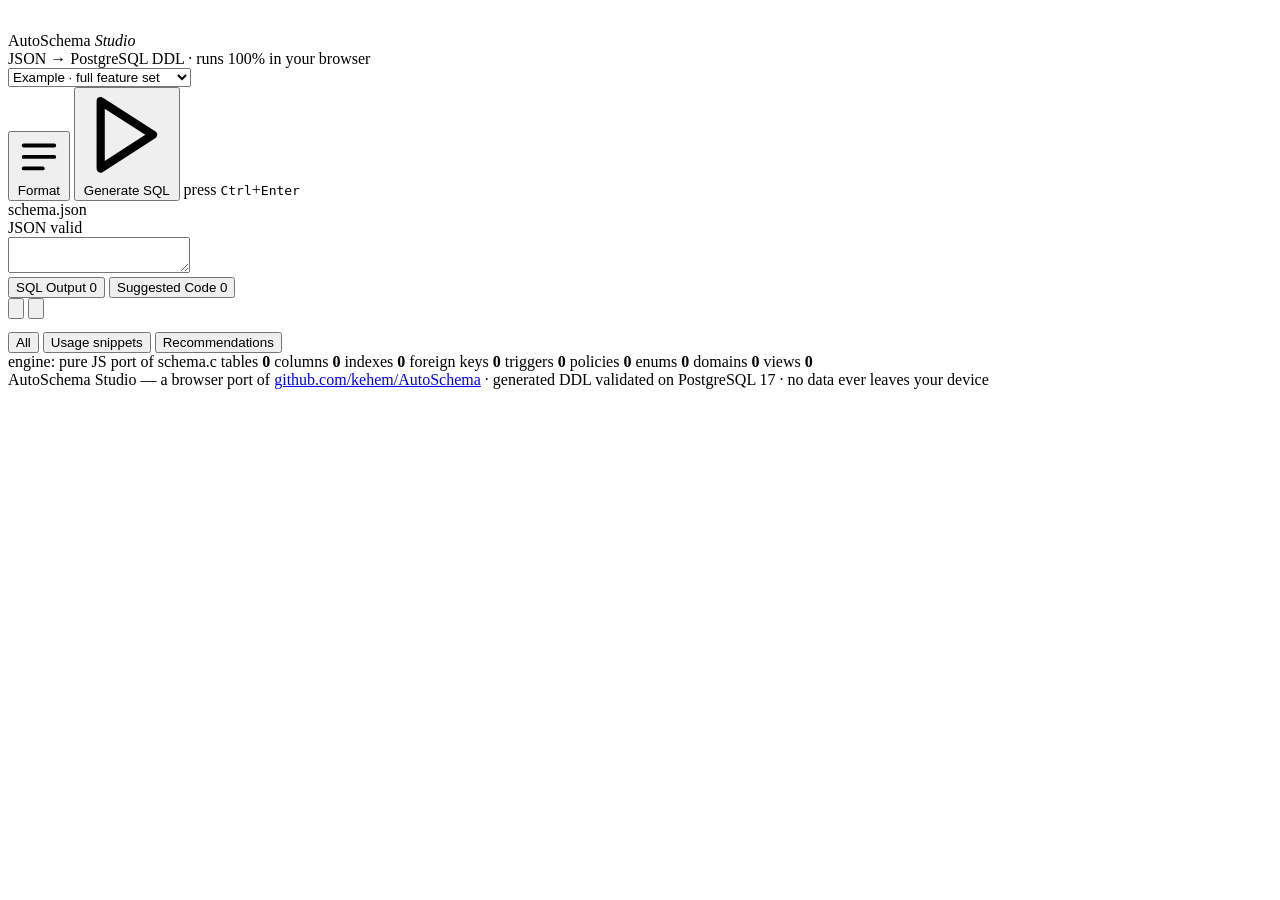
==== web/template.html @ a03fe67e "Add AutoSchema Studio web app (pure HTML/CSS/JS) + fixes Web studio (web/): - Self-contained index.h" ====
<!DOCTYPE html>
<html lang="en">
<head>
<meta charset="UTF-8">
<meta name="viewport" content="width=device-width, initial-scale=1.0">
<title>AutoSchema Studio — JSON → PostgreSQL DDL</title>
<link rel="icon" href="data:image/svg+xml,%3Csvg xmlns='http://www.w3.org/2000/svg' viewBox='0 0 32 32'%3E%3Crect width='32' height='32' rx='8' fill='%237c6cf6'/%3E%3Cpath d='M9 17h6l-2 9 10-13h-6l2-9z' fill='white'/%3E%3C/svg%3E">
<style>
/*__CSS__*/
</style>
</head>
<body>
<div class="app">

  <header>
    <div class="brand">
      <div class="brand-mark">
        <svg width="20" height="20" viewBox="0 0 24 24" fill="none" stroke="#fff" stroke-width="2.2" stroke-linecap="round" stroke-linejoin="round">
          <ellipse cx="12" cy="5" rx="8" ry="3"/>
          <path d="M4 5v6c0 1.7 3.6 3 8 3s8-1.3 8-3V5"/>
          <path d="M4 11v6c0 1.7 3.6 3 8 3s8-1.3 8-3v-6"/>
        </svg>
      </div>
      <div>
        <div class="brand-name">AutoSchema <em>Studio</em></div>
        <div class="brand-sub">JSON → PostgreSQL DDL · runs 100% in your browser</div>
      </div>
    </div>
    <div class="header-spacer"></div>
    <div class="sel-wrap">
      <select id="sample" title="Load an example schema">
        <option value="full">Example · full feature set</option>
        <option value="blog">Example · blog</option>
        <option value="ecom">Example · e-commerce</option>
        <option value="legacy">Example · legacy v1 format</option>
      </select>
    </div>
    <button class="btn" id="btn-format" title="Pretty-print the JSON">
      <svg viewBox="0 0 24 24" fill="none" stroke="currentColor" stroke-width="2" stroke-linecap="round" stroke-linejoin="round"><path d="M4 6h16M4 12h16M4 18h10"/></svg>
      Format
    </button>
    <button class="btn btn-primary" id="btn-run" title="Generate SQL (Ctrl+Enter)">
      <svg viewBox="0 0 24 24" fill="none" stroke="currentColor" stroke-width="2.2" stroke-linecap="round" stroke-linejoin="round"><path d="M5 3l14 9-14 9V3z"/></svg>
      Generate SQL
    </button>
    <span class="kbd-hint">press <kbd>Ctrl</kbd>+<kbd>Enter</kbd></span>
  </header>

  <main>
    <!-- editor pane -->
    <section class="panel">
      <div class="panel-head">
        <span class="panel-title"><span class="dot" id="json-dot"></span> schema.json</span>
        <div class="head-spacer"></div>
        <span style="font:11px var(--mono);color:var(--tx3)" id="json-label">JSON valid</span>
      </div>
      <div class="editor-body">
        <div class="gutter" id="gutter"></div>
        <div class="editor-wrap">
          <textarea id="editor" spellcheck="false" autocomplete="off" autocapitalize="off" aria-label="JSON schema editor"></textarea>
          <div class="editor-err" id="editor-err"></div>
        </div>
      </div>
    </section>

    <!-- output pane -->
    <section class="panel">
      <div class="panel-head">
        <div class="tabs">
          <button class="tab active" data-tab="sql">SQL Output <span class="count" id="tab-sql-count">0</span></button>
          <button class="tab" data-tab="sugg">Suggested Code <span class="count" id="tab-sugg-count">0</span></button>
        </div>
        <div class="head-spacer"></div>
        <button class="btn btn-icon" id="btn-copy" title="Copy SQL">
          <svg viewBox="0 0 24 24" fill="none" stroke="currentColor" stroke-width="2" stroke-linecap="round" stroke-linejoin="round"><rect x="9" y="9" width="13" height="13" rx="2"/><path d="M5 15H4a2 2 0 0 1-2-2V4a2 2 0 0 1 2-2h9a2 2 0 0 1 2 2v1"/></svg>
        </button>
        <button class="btn btn-icon" id="btn-download" title="Download .sql">
          <svg viewBox="0 0 24 24" fill="none" stroke="currentColor" stroke-width="2" stroke-linecap="round" stroke-linejoin="round"><path d="M21 15v4a2 2 0 0 1-2 2H5a2 2 0 0 1-2-2v-4"/><path d="M7 10l5 5 5-5"/><path d="M12 15V3"/></svg>
        </button>
      </div>
      <div class="out-body">
        <div class="pane active" id="pane-sql">
          <pre class="code" id="sql-out"></pre>
        </div>
        <div class="pane" id="pane-sugg">
          <div class="filters">
            <button class="filter active" data-filter="all">All</button>
            <button class="filter" data-filter="usage">Usage snippets</button>
            <button class="filter" data-filter="tip">Recommendations</button>
          </div>
          <div class="sugg-list" id="sugg-list"></div>
        </div>
      </div>
    </section>
  </main>

  <div class="statusbar">
    <span class="status-json"><span class="pulse ok" id="status-pulse"></span> engine: pure JS port of schema.c</span>
    <span class="chip">tables <b id="st-tables">0</b></span>
    <span class="chip">columns <b id="st-columns">0</b></span>
    <span class="chip">indexes <b id="st-indexes">0</b></span>
    <span class="chip">foreign keys <b id="st-fks">0</b></span>
    <span class="chip">triggers <b id="st-triggers">0</b></span>
    <span class="chip">policies <b id="st-policies">0</b></span>
    <span class="chip">enums <b id="st-enums">0</b></span>
    <span class="chip">domains <b id="st-domains">0</b></span>
    <span class="chip">views <b id="st-views">0</b></span>
  </div>

  <footer>
    AutoSchema Studio — a browser port of
    <a href="https://github.com/kehem/AutoSchema" target="_blank" rel="noopener">github.com/kehem/AutoSchema</a>
    · generated DDL validated on PostgreSQL 17 · no data ever leaves your device
  </footer>
</div>

<div id="toast"><span class="t-ico"></span><span class="t-msg"></span></div>

<script>
/*__GENERATOR__*/
</script>
<script>
/*__UI__*/
</script>
</body>
</html>
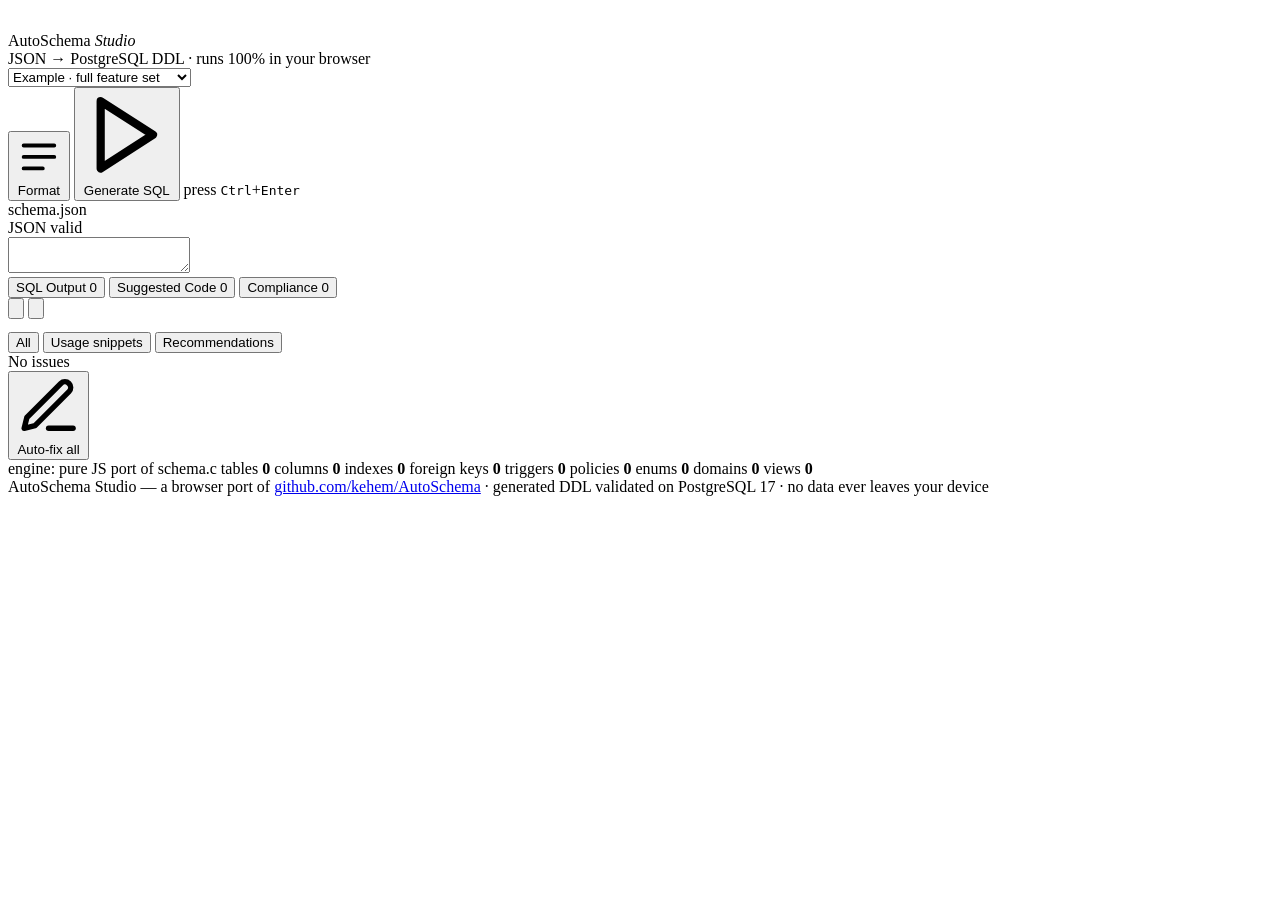
==== commit 1af6dd12: "Add JSON compliance checker with auto-fix to web studio - lint.js: validates schema JSON against Aut" ====
--- a/web/template.html
+++ b/web/template.html
@@ -69,6 +69,7 @@
         <div class="tabs">
           <button class="tab active" data-tab="sql">SQL Output <span class="count" id="tab-sql-count">0</span></button>
           <button class="tab" data-tab="sugg">Suggested Code <span class="count" id="tab-sugg-count">0</span></button>
+          <button class="tab" data-tab="compl">Compliance <span class="count" id="tab-compl-count">0</span></button>
         </div>
         <div class="head-spacer"></div>
         <button class="btn btn-icon" id="btn-copy" title="Copy SQL">
@@ -89,6 +90,17 @@
             <button class="filter" data-filter="tip">Recommendations</button>
           </div>
           <div class="sugg-list" id="sugg-list"></div>
+        </div>
+        <div class="pane" id="pane-compl">
+          <div class="compl-head">
+            <span class="compl-summary" id="compl-summary">No issues</span>
+            <div class="head-spacer"></div>
+            <button class="btn" id="btn-fixall" title="Apply every fixable suggestion">
+              <svg viewBox="0 0 24 24" fill="none" stroke="currentColor" stroke-width="2" stroke-linecap="round" stroke-linejoin="round"><path d="M12 20h9"/><path d="M16.5 3.5a2.1 2.1 0 0 1 3 3L7 19l-4 1 1-4z"/></svg>
+              Auto-fix all
+            </button>
+          </div>
+          <div class="compl-list" id="compl-list"></div>
         </div>
       </div>
     </section>
@@ -120,6 +132,9 @@
 /*__GENERATOR__*/
 </script>
 <script>
+/*__LINT__*/
+</script>
+<script>
 /*__UI__*/
 </script>
 </body>
